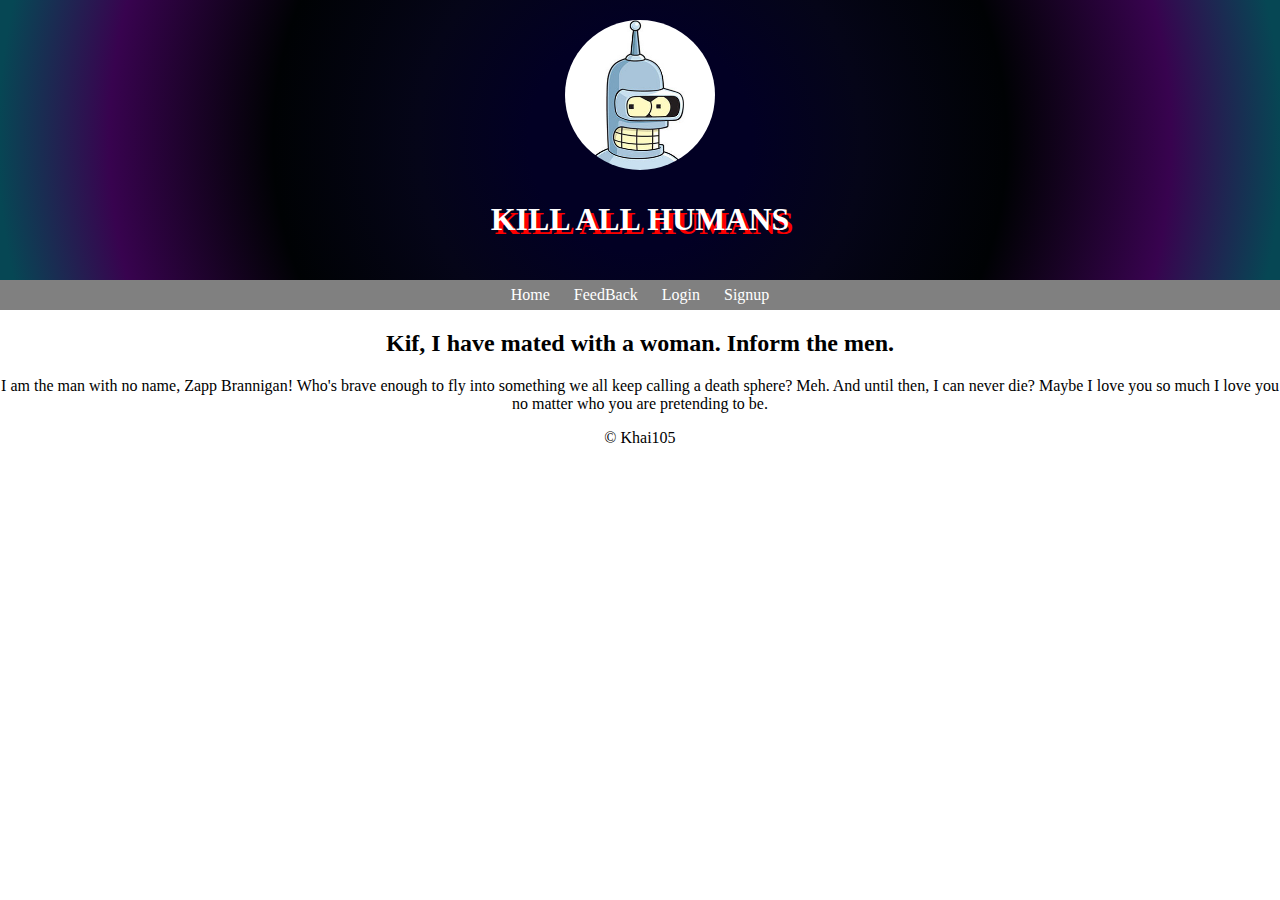
==== lab_1/index.html @ d2479c0f "Initial commit" ====
<!DOCTYPE html>
<html lang="en">
<head>
    <meta charset="UTF-8">
    <meta name="viewport" content="width=device-width, initial-scale=1.0">
    <link rel="stylesheet" href="css/style.css"></link>
    <title>KILL HUMANS</title>
</head>
<body>
    <header>
       <a href=index.html> <img src="img/Master-class---Shapka-Golova-Bendera-1.jpg" alt="Its Bender"></a>
        <h1>KILL ALL HUMANS</h1>
    </header>
    <nav>
        <a href="index.html">Home</a>
        <a href="feedback.html">FeedBack</a>
        <a href="login.html">Login</a>
        <a href="signup.html">Signup</a>
    </nav>
    <article>
        <h2>
            Kif, I have mated with a woman. Inform the men.
        </h2>
        <p>
            I am the man with no name, Zapp Brannigan! Who's brave enough to fly
into something we all keep calling a death sphere? Meh. And until then, I can
never die? Maybe I love you so much I love you no matter who you are pretending
to be.
        </p>
    </article>
    <footer>
        &copy Khai105
    </footer>
</body>
</html>
---- lab_1/css/style.css ----
img:hover{
    -webkit-transform: scale(1.2);
    -ms-transform: scale(1.2);
    transform: scale(1.2);
}
html,body{
margin: 0px;
padding: 0px;
width: 100%;
font-family: Verdana;
}
header{
    text-align: center;
    background: rgb(2,0,36);
    background: radial-gradient(circle, rgba(2,0,36,1) 17%, rgba(5,5,24,1) 34%, rgba(0,2,4,1) 56%, rgba(56,3,79,1) 81%, rgba(6,71,84,1) 98%);
    padding:20px;
    
}
img{
    width: 150px;
    height: 150px;
    border-radius: 50%;
}
h1{
    color:white;
    text-shadow : 4px 4px red ;
    animation-duration: 2s;
    animation-name: slideins;
}
@keyframes slideins {
    from {
      margin-left: 100%;
      width: 300%; 
    }
  
    to {
      margin-left: 0%;
      width: 100%;
    }
  }
nav{
background-color:grey;
height: 30%;
text-align: center;
}
a{
    line-height : 30px ;
    padding-left : 10px ;
    padding-right : 10px ;
    text-decoration : none ;
    color : white ;
}
article{
    text-align: center;
}
footer{
text-align: center;
height: 20px;
}
a:hover{
    text-decoration: underline ;
}
form{
    text-align: center;
}
section{
    margin: 30px;
}
button{
    margin-top: 10px;
    font-size: 20px;
}
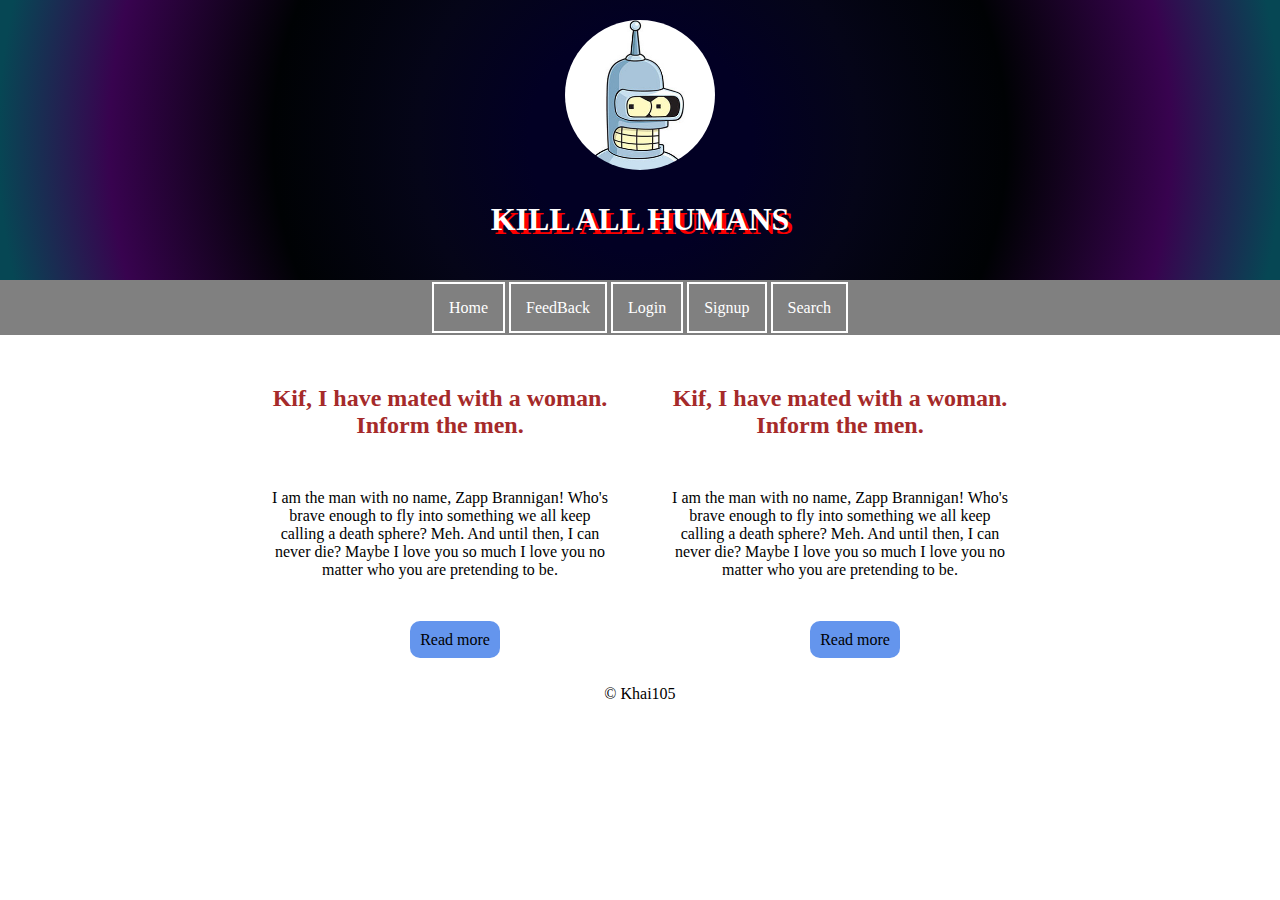
==== commit e574afd6: "Lab2" ====
--- a/lab_1/index.html
+++ b/lab_1/index.html
@@ -4,6 +4,7 @@
     <meta charset="UTF-8">
     <meta name="viewport" content="width=device-width, initial-scale=1.0">
     <link rel="stylesheet" href="css/style.css"></link>
+    <link rel="stylesheet" href="css/mobilestyle.css">
     <title>KILL HUMANS</title>
 </head>
 <body>
@@ -16,7 +17,21 @@
         <a href="feedback.html">FeedBack</a>
         <a href="login.html">Login</a>
         <a href="signup.html">Signup</a>
+        <a href="search.html">Search</a>
     </nav>
+    <section id="article">
+        <article>
+        <h2>
+            Kif, I have mated with a woman. Inform the men.
+        </h2>
+        <p>
+            I am the man with no name, Zapp Brannigan! Who's brave enough to fly
+into something we all keep calling a death sphere? Meh. And until then, I can
+never die? Maybe I love you so much I love you no matter who you are pretending
+to be.
+        </p>
+       <a href=""class="read-more">Read more</a>
+    </article>
     <article>
         <h2>
             Kif, I have mated with a woman. Inform the men.
@@ -27,7 +42,9 @@
 never die? Maybe I love you so much I love you no matter who you are pretending
 to be.
         </p>
+        <a href=""class="read-more">Read more</a>
     </article>
+    </section>
     <footer>
         &copy Khai105
     </footer>
--- a/lab_1/css/style.css
+++ b/lab_1/css/style.css
@@ -13,8 +13,7 @@
     text-align: center;
     background: rgb(2,0,36);
     background: radial-gradient(circle, rgba(2,0,36,1) 17%, rgba(5,5,24,1) 34%, rgba(0,2,4,1) 56%, rgba(56,3,79,1) 81%, rgba(6,71,84,1) 98%);
-    padding:20px;
-    
+    padding:20px; 
 }
 img{
     width: 150px;
@@ -32,7 +31,6 @@
       margin-left: 100%;
       width: 300%; 
     }
-  
     to {
       margin-left: 0%;
       width: 100%;
@@ -69,4 +67,98 @@
 button{
     margin-top: 10px;
     font-size: 20px;
-}+    border-radius:4px;
+}
+nav a {
+    line-height: 55px;
+    border: 2px solid white;
+    color:white;
+    text-decoration: none;
+    padding:15px;
+    background-color​:​ ​rgba​(​255​,​ ​255​,​ ​255​,​ ​0.0​);
+
+}
+nav a:hover{
+    background-color​:​ ​rgba​(​255​,​ ​255​,​ ​255​,​ ​0.5);
+    transition: background 0.5s;
+    border-radius: 6px;
+    text-shadow : 2px 2px red ;
+    border: 2px solid blueviolet;
+}
+#article{
+    display: flex;
+    flex-wrap: wrap;
+    width: 800px;
+    margin-left: auto;
+    margin-right:auto;
+}
+article{
+    width: 400px;
+}
+article p{
+    padding: 30px;
+}
+section h2{
+    color: brown;
+    text-align: center;
+}
+.read-more{
+    background-color: cornflowerblue;
+    padding: 10px;
+    text-decoration: none;
+    color:black;
+    border-radius: 10px;
+    margin-left: 30px;
+}
+.read-more:hover{
+    color: red;
+    transition: color 0.5s;
+    text-shadow : 0.5px 0.5px red;
+}
+.row{
+    display: flex;
+    flex-direction: row;
+    margin-bottom: 10px;
+}
+.row label{
+    width: 50%;
+}
+form{
+    text-align: center;
+    width: 400px;
+    margin-left: auto;
+    margin-right: auto;
+}
+form button{
+    margin-top: 10px;
+}
+.form_search{
+    margin-bottom: 70px;
+}
+.bottom_search{
+    background-color: cornflowerblue;
+    text-shadow : 0.5px 0.5px red;
+}
+a.button10 {
+    display: inline-block;
+    color: black;
+    font-size: 100%;
+    font-weight: 500;
+    text-decoration: none;
+    user-select: none;
+    padding: .25em .5em;
+    outline: none;
+    border: 1px solid rgb(250,172,17);
+    border-radius: 7px;
+    background: rgb(130, 61, 240) linear-gradient(rgb(129, 8, 35), rgb(5, 56, 122));
+    box-shadow: inset 0 -2px 1px rgba(0,0,0,0), inset 0 1px 2px rgba(0,0,0,0), inset 0 0 0 60px rgba(255,255,0,0);
+    transition: box-shadow .2s, border-color .2s;
+  } 
+  a.button10:hover {
+    box-shadow: inset 0 -1px 1px rgba(0,0,0,0), inset 0 1px 2px rgba(0,0,0,0), inset 0 0 0 60px rgba(98, 0, 255, 0.945);
+  }
+  a.button10:active {
+    padding: calc(.25em + 1px) .5em calc(.25em - 1px);
+    border-color: rgb(16, 90, 112);
+    box-shadow: inset 0 -1px 1px rgba(0,0,0,.1), inset 0 1px 2px rgba(0,0,0,.3), inset 0 0 0 60px rgba(255,255,0,.45);
+  }--- a/lab_1/css/mobilestyle.css
+++ b/lab_1/css/mobilestyle.css
@@ -0,0 +1,21 @@
+@media only screen and (min-device-width:320px) and (max-device-width:480px){
+    h1{
+        font-size:60px;
+    }
+    nav{
+        height: inherit;
+    }
+    nav a{
+        display: block;
+        font-size:40px;
+    }
+    #article{
+        width: 100%;
+    }
+    article{
+        width: 100%;
+    }
+    footer{
+        font-size:24px;
+    }
+}